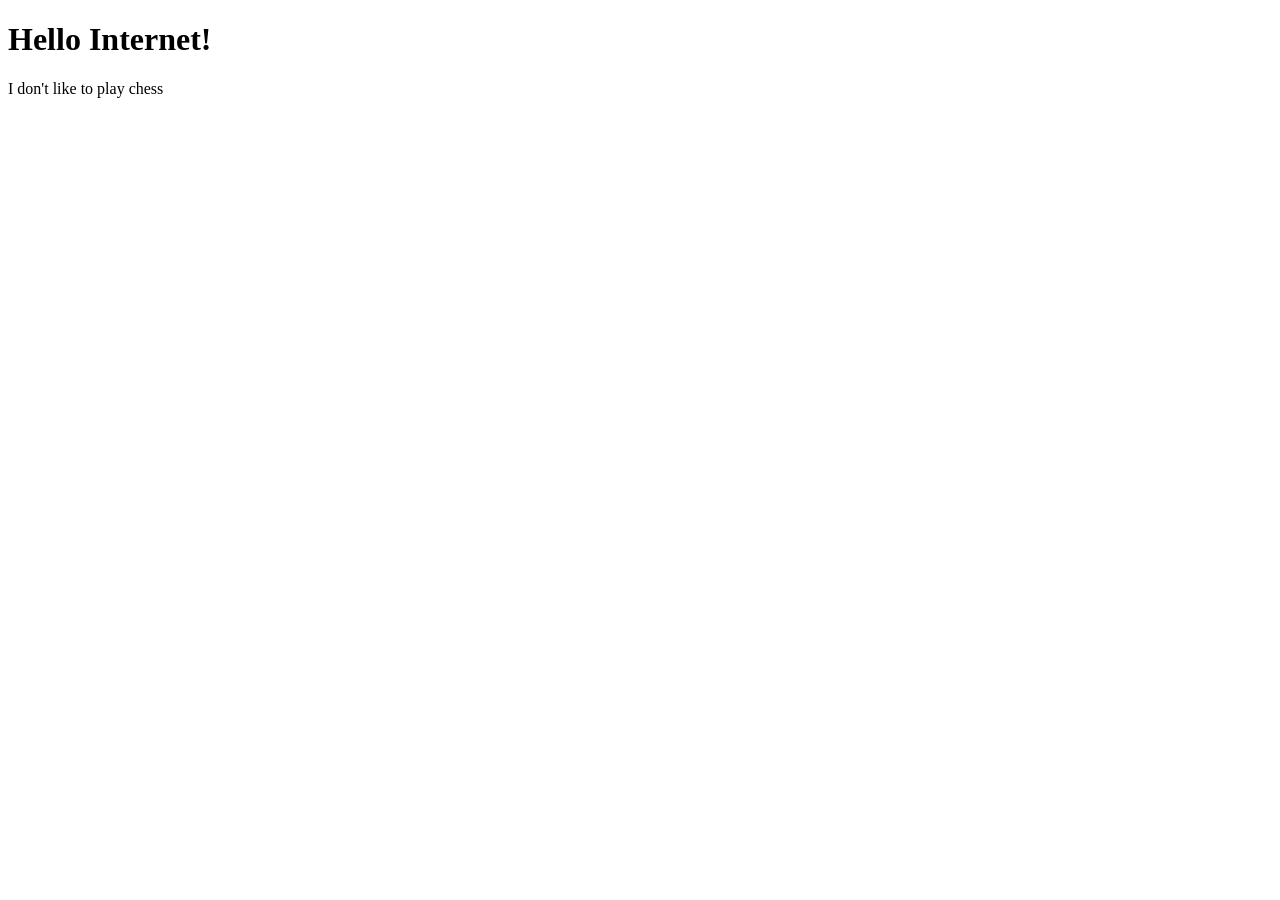
==== index.html @ e523fa07 "initial commit" ====
<!DOCTYPE html>
<html lang="en">
    <head>
        <meta charset="UTF-8">
        <meta name="viewport" content="width=device-width, initial-scale=1.0">
        <title>Document</title>
    </head>
    <body>
        <h1>Hello Internet!</h1>
        <p>I don't like to play chess</p>
    </body>
</html>
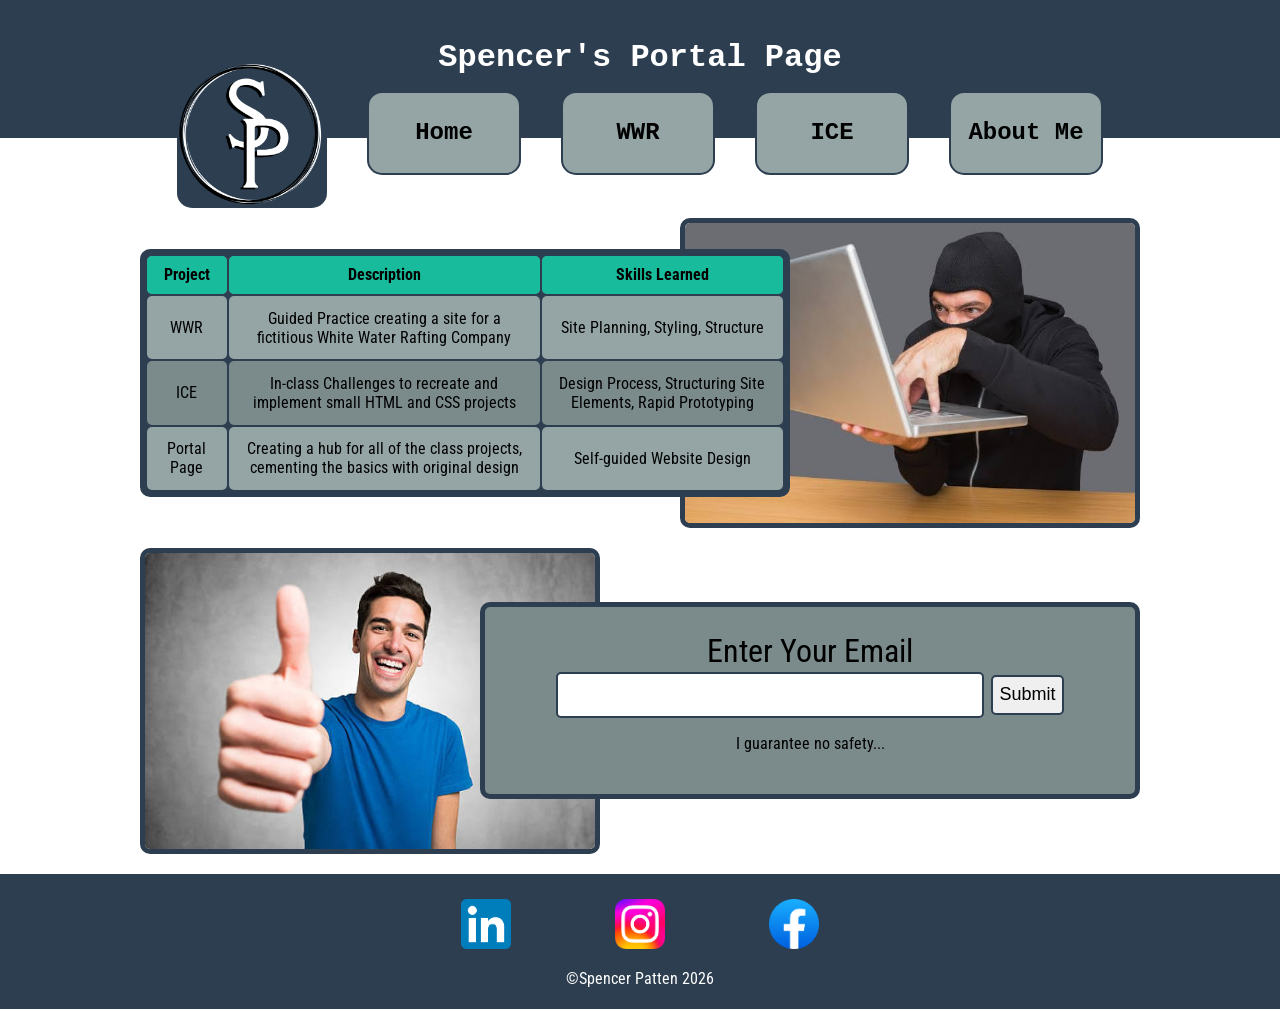
==== commit 10e4fbf4: "major updates, several ICE, portal page complete. Next steps: iice/index.html, about_me.html" ====
--- a/index.html
+++ b/index.html
@@ -3,10 +3,84 @@
     <head>
         <meta charset="UTF-8">
         <meta name="viewport" content="width=device-width, initial-scale=1.0">
-        <title>Document</title>
+        <title>Portal Page</title>
+        <link rel="stylesheet" href="styles/styles.css">
+        <link rel="icon" href="images/sp.png">
+        <style>
+            @import url('https://fonts.googleapis.com/css2?family=Roboto+Condensed:ital,wght@0,100..900;1,100..900&display=swap');
+        </style>
+
+
     </head>
     <body>
-        <h1>Hello Internet!</h1>
-        <p>I don't like to play chess</p>
+        <div id="main-container">
+            <header class="portal-header">
+                <h1>Spencer's Portal Page</h1>
+                <nav class="portal-navbar">
+                    <img src="images/sp.png" alt="My Logo" class="logo">
+                    <ul>
+                        <li><a href="index.html"><strong>Home</strong></a></li>
+                        <li><a href="wwr/index.html"><strong>WWR</strong></a></li>
+                        <li><a href="ice/index.html" target="_blank"><strong>ICE</strong></a></li>
+                        <li><a href="about_me.html"><strong>About Me</strong></a></li>
+                    </ul>
+                </nav>
+            </header>
+            <div class="main-body">
+                <div class="body-section">
+                    <table class="table-left">
+                        <tr>
+                            <th>Project</th>
+                            <th>Description</th>
+                            <th>Skills Learned</th>
+                        </tr>
+                        <tr>
+                            <td>WWR</td>
+                            <td>Guided Practice creating a site for a fictitious White Water Rafting Company</td>
+                            <td>Site Planning, Styling, Structure</td>
+                        </tr>
+                        <tr>
+                            <td>ICE</td>
+                            <td>In-class Challenges to recreate and implement small HTML and CSS projects</td>
+                            <td>Design Process, Structuring Site Elements, Rapid Prototyping</td>
+                        </tr>
+                        <tr>
+                            <td>Portal Page</td>
+                            <td>Creating a hub for all of the class projects, cementing the basics with original design</td>
+                            <td>Self-guided Website Design</td>
+                        </tr>
+                    </table>
+                    <img src="images/hacker.jpg" alt="Stock Image of a stereotypical hacker" class="image-right">
+                </div>
+                <div class="body-section">
+                    <img src="images/thumbs_up.jpg" alt="Person giving thumbs up" class="image-left">
+                    <div  class="form-right">
+                        <form id="gimmickForm">
+                            <label for="email">Enter Your Email</label>
+                            <br/>
+                            <input type="email" id="email" name="email">
+                            <input type="submit">
+                        </form>
+                        <p>I guarantee no safety...</p>
+                    </div>
+                </div>
+            </div>
+
+            <footer class="portal-footer">
+                <a href="https://www.linkedin.com/" target="_blank"><img src="images/LinkedIn_icon.svg.webp" alt="linkedin logo"></a>
+                <a href="https://www.instagram.com" target="_blank"><img src="images/Instagram_logo_2022.svg.webp" alt="instagram logo"></a>
+                <a href="https://www.facebook.com" target="_blank"><img src="images/Facebook_f_logo_(2021).svg.webp" alt="facebook logo"></a>
+                <p>&copy;Spencer Patten 2026</p>
+            </footer>
+
+        </div>
+        <script>
+            const form = document.getElementById('gimmickForm');
+
+            form.addEventListener('submit', function(event) {
+                event.preventDefault(); 
+                alert('\nYour personal information successfully sold to the highest bidder!\n\nThank your for funding my college with your generous contribution.');
+            });
+        </script>
     </body>
 </html>
--- a/styles/styles.css
+++ b/styles/styles.css
@@ -0,0 +1,180 @@
+#main-container {
+    text-align: center;
+    font-family: "Roboto Condensed", Arial;
+    margin: -10px;
+}
+
+.portal-header {
+    background-color: #2c3e50;
+    text-align: center;
+    padding: 20px;
+}
+
+.portal-header h1 {
+    color: white;
+    font-family: 'Courier New', Courier, monospace;
+}
+
+.portal-navbar {
+    display: flex;
+    align-items: center;
+    justify-content: center;
+    height: 20px;
+    gap: 40px;
+    transform: translateY(25px);
+}
+
+.portal-navbar img {
+    border-radius: 15px;
+
+}
+
+.logo {
+    width: 150px;
+    height: auto;
+}
+
+.portal-navbar ul {
+    display: flex;
+    list-style: none;
+    gap: 40px;
+
+    margin: 0;
+    padding: 0;
+}
+
+.portal-navbar a {
+    display: flex;
+    justify-content: center;
+    align-items: center;
+    font-size: x-large;
+    width: 150px;
+    height: 80px;
+    font-family: 'Courier New', Courier, monospace;
+    text-decoration: none;
+    color: black;
+    background-color: #95a5a6;
+    border: 2px solid #2c3e50;
+    border-radius: 15px;
+}
+
+
+.portal-navbar a:hover {
+    background-color: #18bc9c;
+}
+
+
+.main-body {
+    max-width: 1000px;
+    margin: 0 auto;
+    display: flex;
+    flex-direction: column;
+    padding: 80px 0 20px;
+    gap: 20px;
+}
+
+
+.body-section {
+    display: grid;
+    grid-template-columns: 1fr;
+    grid-template-rows: 1fr;
+    width: 800 px;
+}
+
+.body-section img {
+    width: 45%;
+    height: auto;
+    border: #2c3e50 solid 5px;
+    border-radius: 10px;
+    z-index: 1;
+    
+}
+
+.image-left {
+    grid-column: 1;
+    grid-row: 1;
+    justify-self: start;
+}
+
+.image-right {
+    grid-column: 1;
+    grid-row: 1;
+    z-index: 1;
+    justify-self: end;
+
+}
+
+.body-section table {
+    border: #2c3e50 solid 5px;
+    border-radius: 10px;
+}
+
+.body-section th, td {
+    border-radius: 5px;
+    padding: 5px 10px;
+}
+
+.body-section table tr th {
+    background-color: #18bc9c;
+}
+
+.table-left {
+    grid-column: 1;
+    grid-row: 1;
+    z-index: 2;
+    width: 65%;
+    height: 80%;
+    justify-self: start;
+    margin: auto 0;
+    background-color: #2c3e50;
+}
+
+.table-left tr:nth-child(even) {
+    background-color: #95a5a6;
+}
+.table-left tr:nth-child(odd) {
+    background-color: #7b8a8b;
+}
+
+
+.form-right {
+    grid-column: 1;
+    grid-row: 1;
+    z-index: 2;
+    width: 60%;
+    justify-self: end;
+    align-self: center;
+    justify-content: center;
+    align-content: center;
+    border: #2c3e50 solid 5px;
+    border-radius: 10px;
+    background-color:#7b8a8b;
+    padding: 25px;
+}
+
+.form-right form{
+    font-size:xx-large;
+}
+
+
+.form-right form input {
+    border: 2px solid #2c3e50;
+    border-radius: 5px;
+    height: 40px;
+    font-size: large;
+}
+
+.form-right form input[type=email] {
+    width: 70%;
+}
+
+.portal-footer {
+    background-color: #2c3e50;
+    padding: 5px;
+    color: white;
+}
+
+.portal-footer img {
+    width: 50px;
+    margin: 20px 50px 0;
+}
